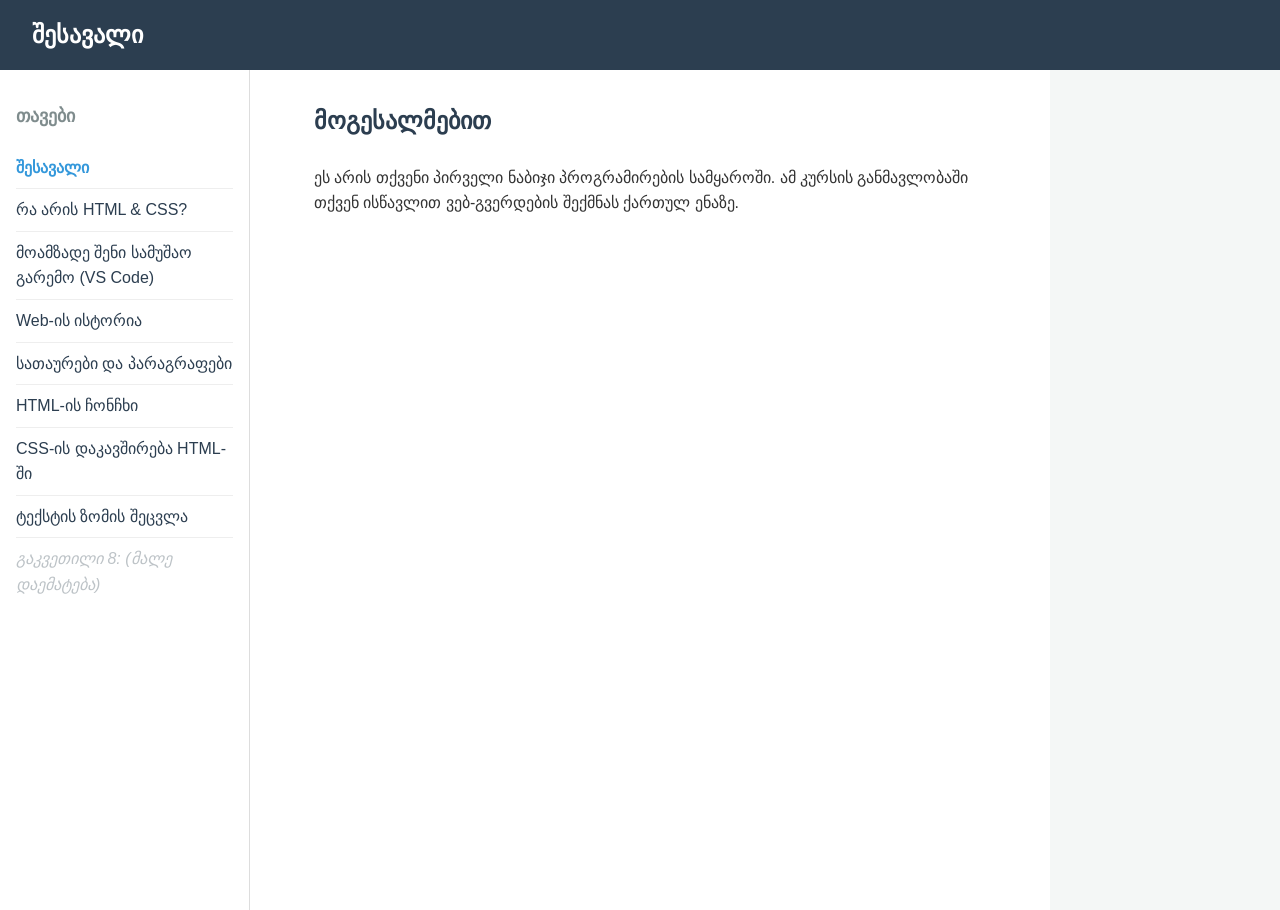
==== index.html @ fa559118 "Add files via upload" ====
<!DOCTYPE html>
<html lang="ka">
<head>
    <meta charset="UTF-8">
    <meta name="viewport" content="width=device-width, initial-scale=1.0">
    <title>ისწავლე HTML - მთავარი გვერდი</title>
    <link rel="stylesheet" href="style.css">
</head>
<body>

    <header class="top-nav">
        <div class="logo">შესავალი</div>
    </header>

    <div class="container">
        <aside class="sidebar">
            <nav>
                <h3>თავები</h3>
                <ul>
                    <li><a href="index.html" class="active">შესავალი</a></li>
                    <li><a href="lesson1.html">რა არის HTML & CSS?</a></li>
                    <li><a href="lesson2.html">მოამზადე შენი სამუშაო გარემო (VS Code)</a></li>
                    <li><a href="lesson3.html">Web-ის ისტორია</a></li>
                    <li><a href="lesson4.html">სათაურები და პარაგრაფები</a></li>
                    <li><a href="lesson5.html">HTML-ის ჩონჩხი</a></li>
                    <li><a href="lesson6.html">CSS-ის დაკავშირება HTML-ში</a></li>
                    <li><a href="lesson7.html">ტექსტის ზომის შეცვლა</a></li>
                    <li><a href="#" class="disabled">გაკვეთილი 8: (მალე დაემატება)</a></li>
                </ul>
            </nav>
        </aside>

        <main class="content">
            <article>
                <h1>მოგესალმებით</h1>
                <p>ეს არის თქვენი პირველი ნაბიჯი პროგრამირების სამყაროში. ამ კურსის განმავლობაში თქვენ ისწავლით ვებ-გვერდების შექმნას ქართულ ენაზე.</p>
            </article>
        </main>
    </div>
</body>
</html>
---- style.css ----
/* General Styles */
* {
    margin: 0;
    padding: 0;
    box-sizing: border-box;
}

body {
    font-family: 'Segoe UI', Tahoma, Geneva, Verdana, sans-serif;
    line-height: 1.6;
    color: #333;
    background-color: #f4f7f6;
}

/* Header */
.top-nav {
    background-color: #2c3e50;
    color: white;
    padding: 1rem 2rem;
    position: sticky;
    top: 0;
    z-index: 1000;
}

.logo {
    font-size: 1.5rem;
    font-weight: bold;
}

/* Main Layout Container */
.container {
    display: flex;
}

/* Sidebar Styling */
.sidebar {
    width: 250px;
    background-color: #fff;
    border-right: 1px solid #ddd;
    height: calc(100vh - 60px); /* Full height minus header */
    position: sticky;
    top: 60px;
    padding: 2rem 1rem;
}

.sidebar h3 {
    margin-bottom: 1rem;
    font-size: 1.1rem;
    color: #7f8c8d;
}

.sidebar ul {
    list-style: none;
}

.sidebar ul li a {
    text-decoration: none;
    color: #2c3e50;
    display: block;
    padding: 0.5rem 0;
    border-bottom: 1px solid #eee;
}

.sidebar ul li a.active {
    color: #3498db;
    font-weight: bold;
}
/* Disabled / Coming Soon Link */
.sidebar ul li a.disabled {
    color: #bdc3c7;             /* Makes the text a light, faded grey */
    cursor: not-allowed;        /* Shows a "stop" sign when they hover over it */
    pointer-events: none;       /* Completely disables clicking */
    font-style: italic;         /* Makes it look like a side-note */
    border-bottom: none;        /* Optional: removes the line to make it look less like an active button */
}

/* Content Styling */
.content {
    flex: 1;
    padding: 2rem 4rem;
    max-width: 800px; /* Limits width for better readability */
    background-color: #fff;
}

.content h1 {
    margin-bottom: 1.5rem;
    color: #2c3e50;
}

.content p {
    margin-bottom: 1rem;
    font-size: 1rem;
}

.content img {
    display: block;        /* 1. Changes the image from "text" to a standalone block */
    margin: 1.5rem auto;
    
    max-width: 100%;       /* Pro-Tip: Prevents the image from ever being wider than the screen */
    height: auto;
}

/* Code Box Styling */
.code-example {
    font-size: 1.1rem;
    background-color: #1e1e1e; 
    color: #d4d4d4; 
    padding: 15px; 
    border-radius: 8px; 
    font-family: monospace; 
    overflow-x: auto;
    margin: 1.5rem 0;
}
code {
    font-size: 1rem;
}

/* Mobile Responsiveness */
@media (max-width: 768px) {
    .container {
        flex-direction: column; /* Stacks sidebar on top of content */
    }

    .sidebar {
        width: 100%;
        height: auto;
        position: relative;
        top: 0;
    }

    .content {
        padding: 2rem 1.5rem;
    }
}

.exercises {
    background-color: #f0f8ff; 
    padding: 20px;
    border-left: 5px solid #007bff; 
    border-radius: 5px; 
    margin-top: 30px;
}
h3.exercise-title {
    margin-top: 0; color: #007bff;
}
.exercise-example {
    background-color: #ddd; 
    padding: 2px 5px; 
    border-radius: 3px;
}
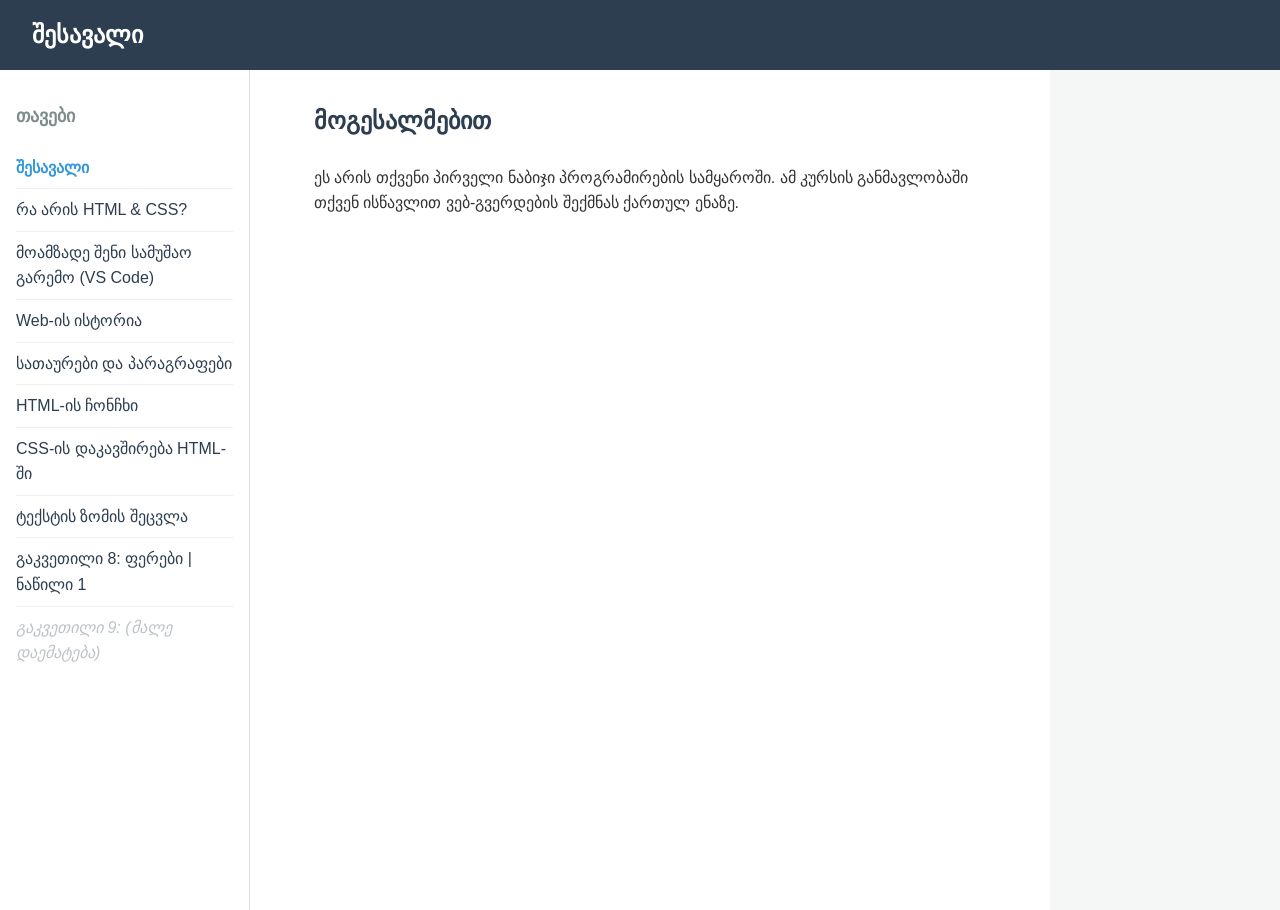
==== commit 09280a3a: "Add files via upload" ====
--- a/index.html
+++ b/index.html
@@ -3,7 +3,7 @@
 <head>
     <meta charset="UTF-8">
     <meta name="viewport" content="width=device-width, initial-scale=1.0">
-    <title>ისწავლე HTML - მთავარი გვერდი</title>
+    <title>HTML კურსი - მთავარი გვერდი</title>
     <link rel="stylesheet" href="style.css">
 </head>
 <body>
@@ -25,7 +25,8 @@
                     <li><a href="lesson5.html">HTML-ის ჩონჩხი</a></li>
                     <li><a href="lesson6.html">CSS-ის დაკავშირება HTML-ში</a></li>
                     <li><a href="lesson7.html">ტექსტის ზომის შეცვლა</a></li>
-                    <li><a href="#" class="disabled">გაკვეთილი 8: (მალე დაემატება)</a></li>
+                    <li><a href="lesson8.html">გაკვეთილი 8: ფერები | ნაწილი 1</a></li>
+                    <li><a href="#" class="disabled">გაკვეთილი 9: (მალე დაემატება)</a></li>
                 </ul>
             </nav>
         </aside>
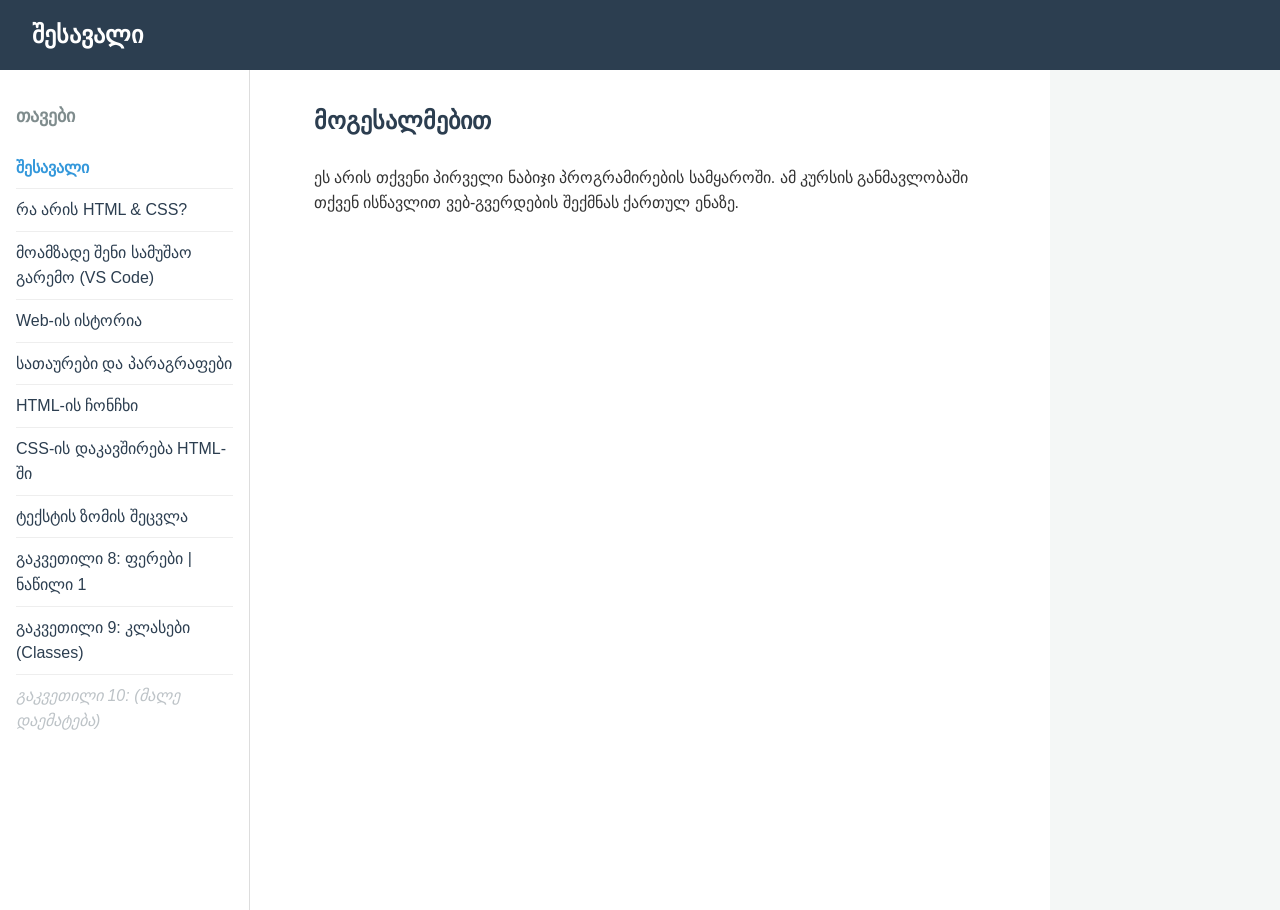
==== commit 7d6f89b5: "update lessons" ====
--- a/index.html
+++ b/index.html
@@ -26,7 +26,8 @@
                     <li><a href="lesson6.html">CSS-ის დაკავშირება HTML-ში</a></li>
                     <li><a href="lesson7.html">ტექსტის ზომის შეცვლა</a></li>
                     <li><a href="lesson8.html">გაკვეთილი 8: ფერები | ნაწილი 1</a></li>
-                    <li><a href="#" class="disabled">გაკვეთილი 9: (მალე დაემატება)</a></li>
+                    <li><a href="lesson9.html">გაკვეთილი 9: კლასები (Classes)</a></li>
+                    <li><a href="#" class="disabled">გაკვეთილი 10: (მალე დაემატება)</a></li>
                 </ul>
             </nav>
         </aside>
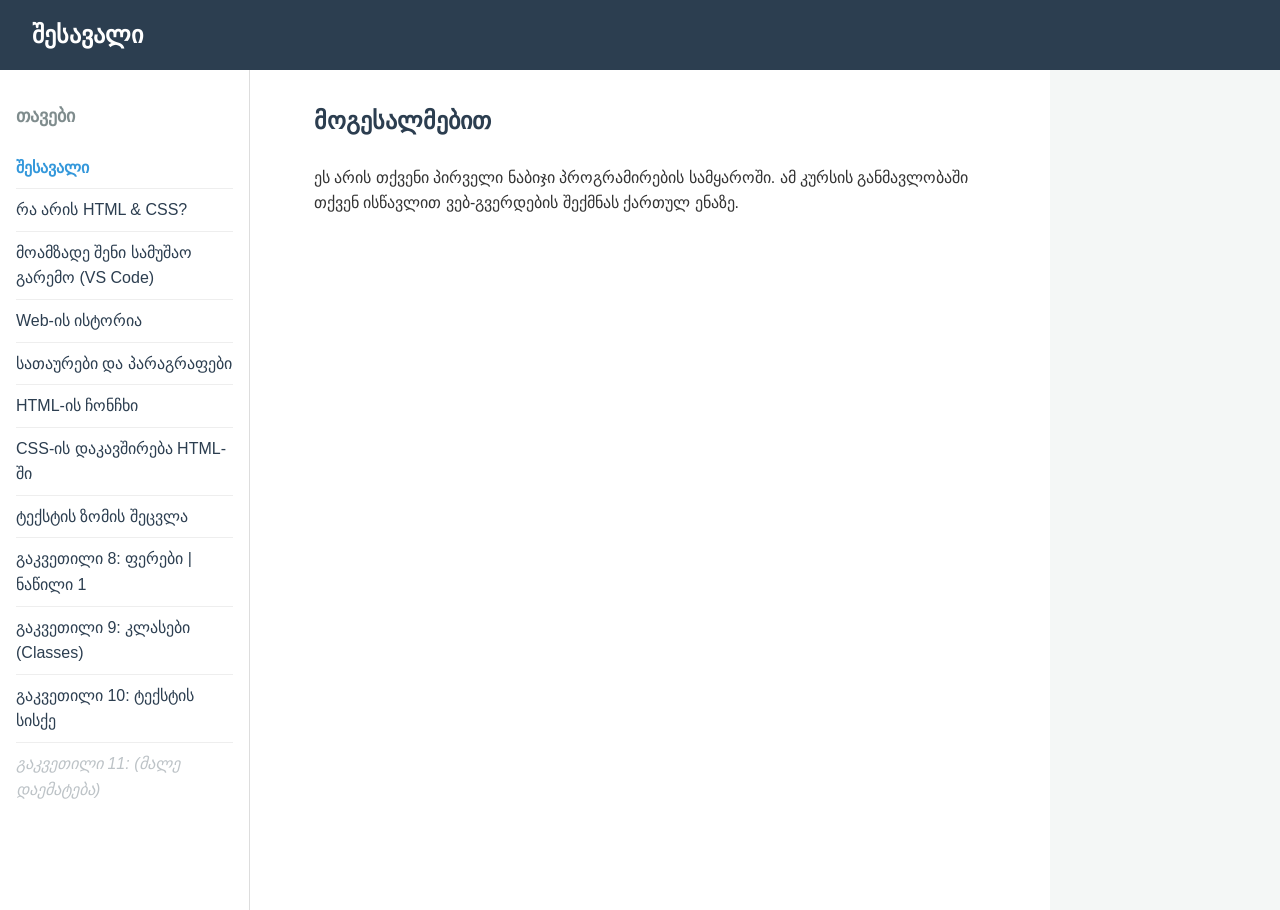
==== commit 48999347: "replace" ====
--- a/index.html
+++ b/index.html
@@ -27,7 +27,8 @@
                     <li><a href="lesson7.html">ტექსტის ზომის შეცვლა</a></li>
                     <li><a href="lesson8.html">გაკვეთილი 8: ფერები | ნაწილი 1</a></li>
                     <li><a href="lesson9.html">გაკვეთილი 9: კლასები (Classes)</a></li>
-                    <li><a href="#" class="disabled">გაკვეთილი 10: (მალე დაემატება)</a></li>
+                    <li><a href="lesson10.html">გაკვეთილი 10: ტექსტის სისქე</a></li>
+                    <li><a href="#" class="disabled">გაკვეთილი 11: (მალე დაემატება)</a></li>
                 </ul>
             </nav>
         </aside>
--- a/style.css
+++ b/style.css
@@ -147,4 +147,9 @@
     background-color: #ddd; 
     padding: 2px 5px; 
     border-radius: 3px;
+}
+ul li code, section.exercises code {
+    background-color: #ddd;
+    padding: 2px 5px;
+    border-radius: 3px;
 }
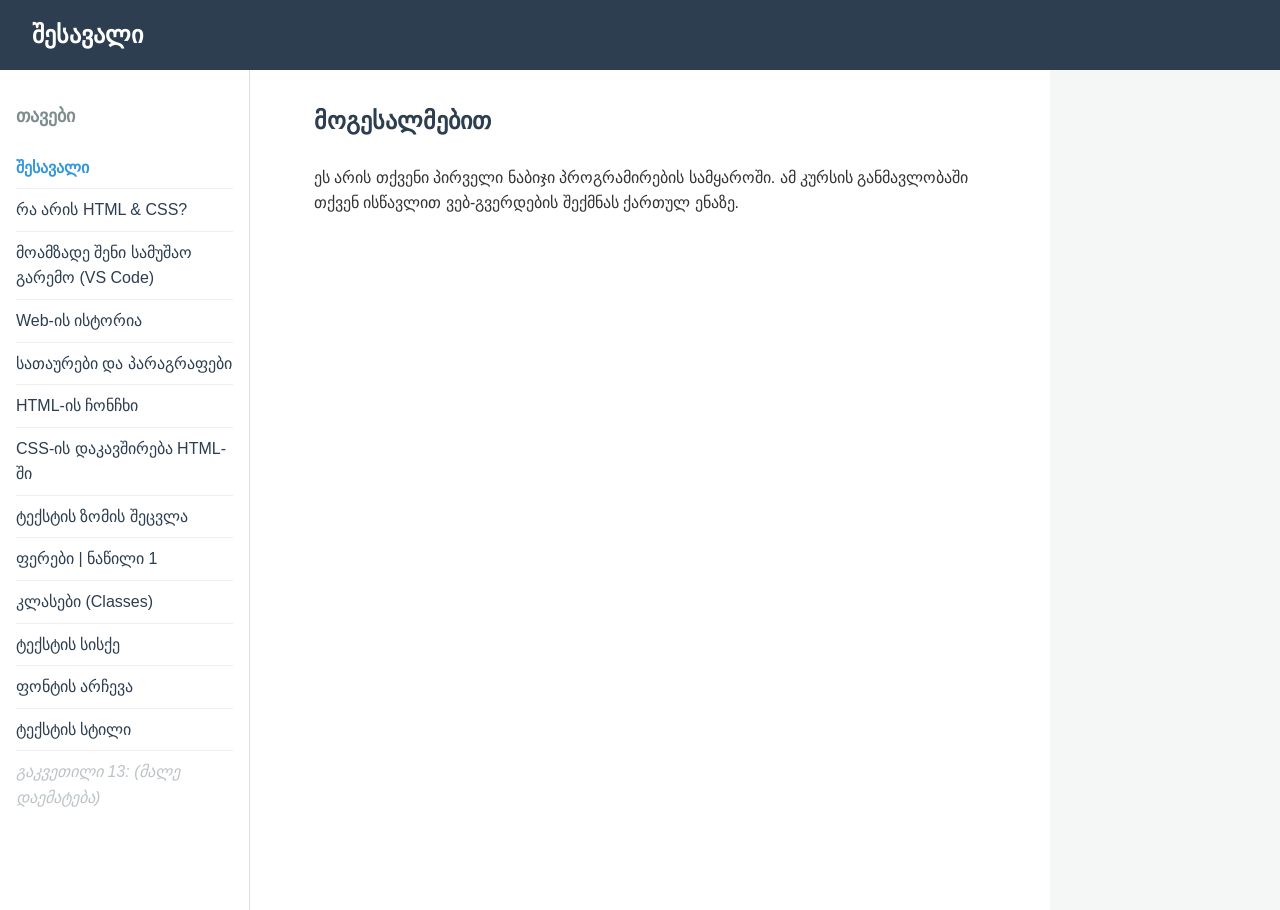
==== commit ce01ee06: "upload lesson 12 amd 13" ====
--- a/index.html
+++ b/index.html
@@ -25,10 +25,12 @@
                     <li><a href="lesson5.html">HTML-ის ჩონჩხი</a></li>
                     <li><a href="lesson6.html">CSS-ის დაკავშირება HTML-ში</a></li>
                     <li><a href="lesson7.html">ტექსტის ზომის შეცვლა</a></li>
-                    <li><a href="lesson8.html">გაკვეთილი 8: ფერები | ნაწილი 1</a></li>
-                    <li><a href="lesson9.html">გაკვეთილი 9: კლასები (Classes)</a></li>
-                    <li><a href="lesson10.html">გაკვეთილი 10: ტექსტის სისქე</a></li>
-                    <li><a href="#" class="disabled">გაკვეთილი 11: (მალე დაემატება)</a></li>
+                    <li><a href="lesson8.html">ფერები | ნაწილი 1</a></li>
+                    <li><a href="lesson9.html">კლასები (Classes)</a></li>
+                    <li><a href="lesson10.html">ტექსტის სისქე</a></li>
+                    <li><a href="lesson11.html">ფონტის არჩევა</a></li>
+                    <li><a href="lesson12.html">ტექსტის სტილი</a></li>
+                    <li><a href="#" class="disabled">გაკვეთილი 13: (მალე დაემატება)</a></li>
                 </ul>
             </nav>
         </aside>
